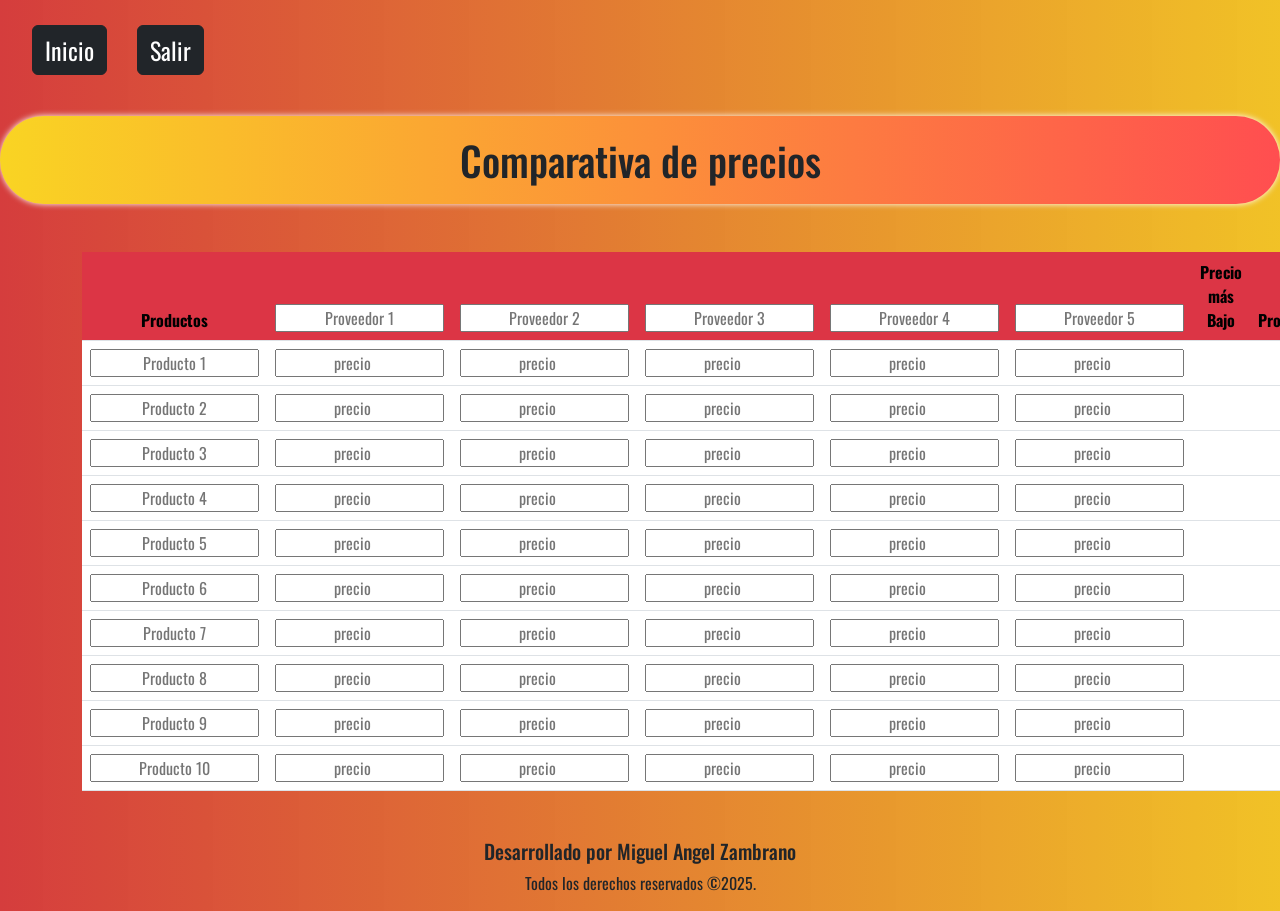
==== pages/comparativaPrecios.html @ 1a3430bd "Merge pull request #5 from mizambran/feature/comparativa creo una tabla para page comparativa de pre" ====
<!DOCTYPE html>
<html lang="es">
  <head>
    <meta charset="UTF-8" />
    <meta name="viewport" content="width=device-width, initial-scale=1.0" />
    <link
      href="https://cdn.jsdelivr.net/npm/bootstrap@5.3.7/dist/css/bootstrap.min.css"
      rel="stylesheet"
      integrity="sha384-LN+7fdVzj6u52u30Kp6M/trliBMCMKTyK833zpbD+pXdCLuTusPj697FH4R/5mcr"
      crossorigin="anonymous"
    />
    <link rel="stylesheet" href="../index.css" />
    <link rel="shortcut icon" href="../assets/icon/shopping-cart_3394009.png" type="image/x-icon">
    <title>Comparativa de Precios</title>
  </head>
  <body>
    <header>
      <nav>
        <ul class="container-nav">
          <li><a href="../index.html" class="btn btn-dark">Inicio</a></li>
          <li><a href="../index.html" class="btn btn-dark">Salir</a></li>
        </ul>
      </nav>
      <h1 class="text-center">Comparativa de precios</h1>
    </header>
    <main class="container mt-5">
        <table class="table">
            <thead class="text-center">
                <tr>
                    <th  class="bg-danger">Productos</th>
                    <th class="scope bg-danger"><input type="text" placeholder="Proveedor 1"></th>
                    <th class="scope bg-danger"><input type="text" placeholder="Proveedor 2"></th>
                    <th class="scope bg-danger"><input type="text" placeholder="Proveedor 3"></th>
                    <th class="scope bg-danger"><input type="text" placeholder="Proveedor 4"></th>
                    <th class="scope bg-danger"><input type="text" placeholder="Proveedor 5"></th>
                    <th class="scope bg-danger">Precio más Bajo</th>
                    <th class="scope bg-danger">Proveedor</th>
                </tr>
            </thead>
            <tbody class="text-center">
                <tr>
                    <th><input type="text" placeholder="Producto 1"></th>
                    <td><input type="number" placeholder="precio"></td>
                    <td><input type="number" placeholder="precio"></td>
                    <td><input type="number" placeholder="precio"></td>
                    <td><input type="number" placeholder="precio"></td>
                    <td><input type="number" placeholder="precio"></td>
                    <td></td>
                    <td></td>
                </tr>
                <tr>
                    <th><input type="text" placeholder="Producto 2"></th>
                    <td><input type="number" placeholder="precio"></td>
                    <td><input type="number" placeholder="precio"></td>
                    <td><input type="number" placeholder="precio"></td>
                    <td><input type="number" placeholder="precio"></td>
                    <td><input type="number" placeholder="precio"></td>
                    <td></td>
                    <td></td>
                </tr>
                <tr>
                    <th><input type="text" placeholder="Producto 3"></th>
                    <td><input type="number" placeholder="precio"></td>
                    <td><input type="number" placeholder="precio"></td>
                    <td><input type="number" placeholder="precio"></td>
                    <td><input type="number" placeholder="precio"></td>
                    <td><input type="number" placeholder="precio"></td>
                    <td></td>
                    <td></td>
                </tr>
                <tr>
                    <th><input type="text" placeholder="Producto 4"></th>
                    <td><input type="number" placeholder="precio"></td>
                    <td><input type="number" placeholder="precio"></td>
                    <td><input type="number" placeholder="precio"></td>
                    <td><input type="number" placeholder="precio"></td>
                    <td><input type="number" placeholder="precio"></td>
                    <td></td>
                    <td></td>
                </tr>
                <tr>
                    <th><input type="text" placeholder="Producto 5"></th>
                    <td><input type="number" placeholder="precio"></td>
                    <td><input type="number" placeholder="precio"></td>
                    <td><input type="number" placeholder="precio"></td>
                    <td><input type="number" placeholder="precio"></td>
                    <td><input type="number" placeholder="precio"></td>
                    <td></td>
                    <td></td>
                </tr>
                <tr>
                    <th><input type="text" placeholder="Producto 6"></th>
                    <td><input type="number" placeholder="precio"></td>
                    <td><input type="number" placeholder="precio"></td>
                    <td><input type="number" placeholder="precio"></td>
                    <td><input type="number" placeholder="precio"></td>
                    <td><input type="number" placeholder="precio"></td>
                    <td></td>
                    <td></td>
                </tr>
                <tr>
                    <th><input type="text" placeholder="Producto 7"></th>
                    <td><input type="number" placeholder="precio"></td>
                    <td><input type="number" placeholder="precio"></td>
                    <td><input type="number" placeholder="precio"></td>
                    <td><input type="number" placeholder="precio"></td>
                    <td><input type="number" placeholder="precio"></td>
                    <td></td>
                    <td></td>
                </tr>
                <tr>
                    <th><input type="text" placeholder="Producto 8"></th>
                    <td><input type="number" placeholder="precio"></td>
                    <td><input type="number" placeholder="precio"></td>
                    <td><input type="number" placeholder="precio"></td>
                    <td><input type="number" placeholder="precio"></td>
                    <td><input type="number" placeholder="precio"></td>
                    <td></td>
                    <td></td>
                </tr>
                <tr>
                    <th><input type="text" placeholder="Producto 9"></th>
                    <td><input type="number" placeholder="precio"></td>
                    <td><input type="number" placeholder="precio"></td>
                    <td><input type="number" placeholder="precio"></td>
                    <td><input type="number" placeholder="precio"></td>
                    <td><input type="number" placeholder="precio"></td>
                    <td></td>
                    <td></td>
                </tr>
                <tr>
                    <th><input type="text" placeholder="Producto 10"></th>
                    <td><input type="number" placeholder="precio"></td>
                    <td><input type="number" placeholder="precio"></td>
                    <td><input type="number" placeholder="precio"></td>
                    <td><input type="number" placeholder="precio"></td>
                    <td><input type="number" placeholder="precio"></td>
                    <td></td>
                    <td></td>
                </tr>
            </tbody>
        </table>
    </main>
    <footer>
      <div class="msj text-center mt-5">
        <h5>Desarrollado por Miguel Angel Zambrano</h5>
        <p>Todos los derechos reservados &copy;2025.</p>
      </div>
    </footer>
    <script src="../java.js"></script>
    <script
      src="https://cdn.jsdelivr.net/npm/bootstrap@5.3.7/dist/js/bootstrap.bundle.min.js"
      integrity="sha384-ndDqU0Gzau9qJ1lfW4pNLlhNTkCfHzAVBReH9diLvGRem5+R9g2FzA8ZGN954O5Q"
      crossorigin="anonymous"
    ></script>
  </body>
</html>
---- index.css ----
@import url('https://fonts.googleapis.com/css2?family=Josefin+Sans:ital,wght@0,100..700;1,100..700&family=Oswald:wght@200..700&family=Winky+Rough:ital,wght@0,300..900;1,300..900&display=swap');

* {
    margin: 0;
    padding: 0;
    box-sizing: border-box;
}
body {
    background-image: linear-gradient(to right, #d53d3d 0%, #f0be19f0 100%);
    font-family: "Oswald", sans-serif;
}
.container-main {
    display: flex;
    flex-direction: column;
    justify-content: center;
    align-items: center;
    width: 100vw;
    height: 70vh;
    padding: 50px;
    gap: 30px;
}
h1 {
    padding: 20px;
    background-image: linear-gradient(to right, #f9d423 0%, #ff4e50 100%);
    border-radius: 2.8rem;
    filter: drop-shadow(0px 0px 3px #fff);
}

.containerSecciones a {
    border: 1px solid black;
}

.container-nav {
    display: flex;
    justify-content: start;
    align-items: center;
    width: 90%;
    height: 100px;
    gap: 30px;
    
}
.container-nav li {
    list-style: none;
}
.container-nav a{
    text-decoration: none;
    font-size: 1.5rem;
    
}

/* comparativaPrecio */
input {
    text-align: center;
}
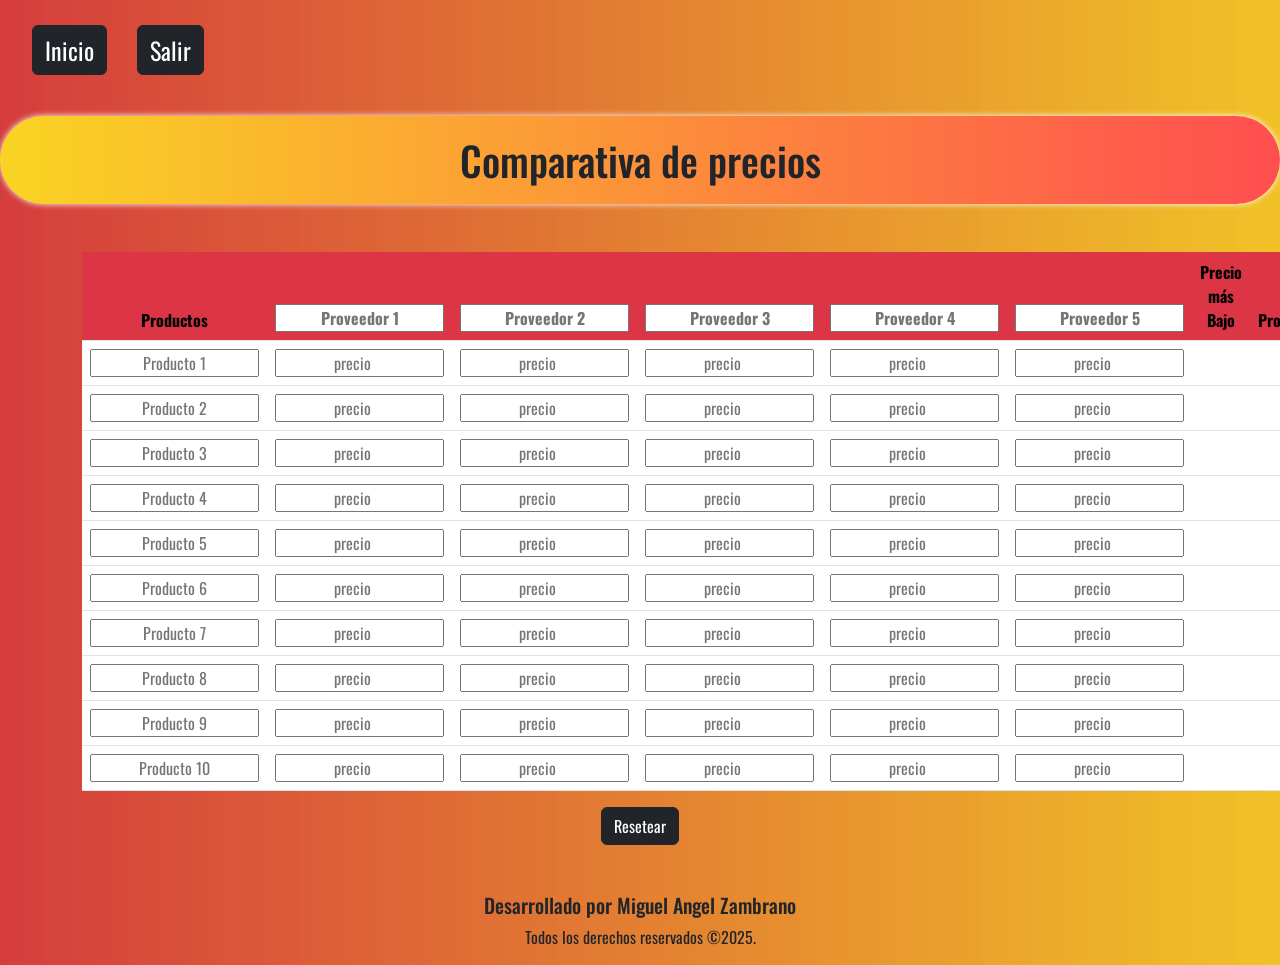
==== commit 6926351f: "creo funcionalidad a la table comparativa de precios" ====
--- a/pages/comparativaPrecios.html
+++ b/pages/comparativaPrecios.html
@@ -24,15 +24,15 @@
       <h1 class="text-center">Comparativa de precios</h1>
     </header>
     <main class="container mt-5">
-        <table class="table">
+        <table class="table" id="comparativaPrecios">
             <thead class="text-center">
                 <tr>
                     <th  class="bg-danger">Productos</th>
-                    <th class="scope bg-danger"><input type="text" placeholder="Proveedor 1"></th>
-                    <th class="scope bg-danger"><input type="text" placeholder="Proveedor 2"></th>
-                    <th class="scope bg-danger"><input type="text" placeholder="Proveedor 3"></th>
-                    <th class="scope bg-danger"><input type="text" placeholder="Proveedor 4"></th>
-                    <th class="scope bg-danger"><input type="text" placeholder="Proveedor 5"></th>
+                    <th class="scope bg-danger"><input type="text" placeholder="Proveedor 1" class="fw-bold"></th>
+                    <th class="scope bg-danger"><input type="text" placeholder="Proveedor 2" class="fw-bold"></th>
+                    <th class="scope bg-danger"><input type="text" placeholder="Proveedor 3" class="fw-bold"></th>
+                    <th class="scope bg-danger"><input type="text" placeholder="Proveedor 4" class="fw-bold"></th>
+                    <th class="scope bg-danger"><input type="text" placeholder="Proveedor 5" class="fw-bold"></th>
                     <th class="scope bg-danger">Precio más Bajo</th>
                     <th class="scope bg-danger">Proveedor</th>
                 </tr>
@@ -141,12 +141,16 @@
             </tbody>
         </table>
     </main>
+    <div class="recargar d-flex justify-content-center">
+        <a href="comparativaPrecios.html" class="btn btn-dark">Resetear</a>
+    </div>
     <footer>
       <div class="msj text-center mt-5">
         <h5>Desarrollado por Miguel Angel Zambrano</h5>
         <p>Todos los derechos reservados &copy;2025.</p>
       </div>
     </footer>
+    <script src="../gemini.js"></script>
     <script src="../java.js"></script>
     <script
       src="https://cdn.jsdelivr.net/npm/bootstrap@5.3.7/dist/js/bootstrap.bundle.min.js"
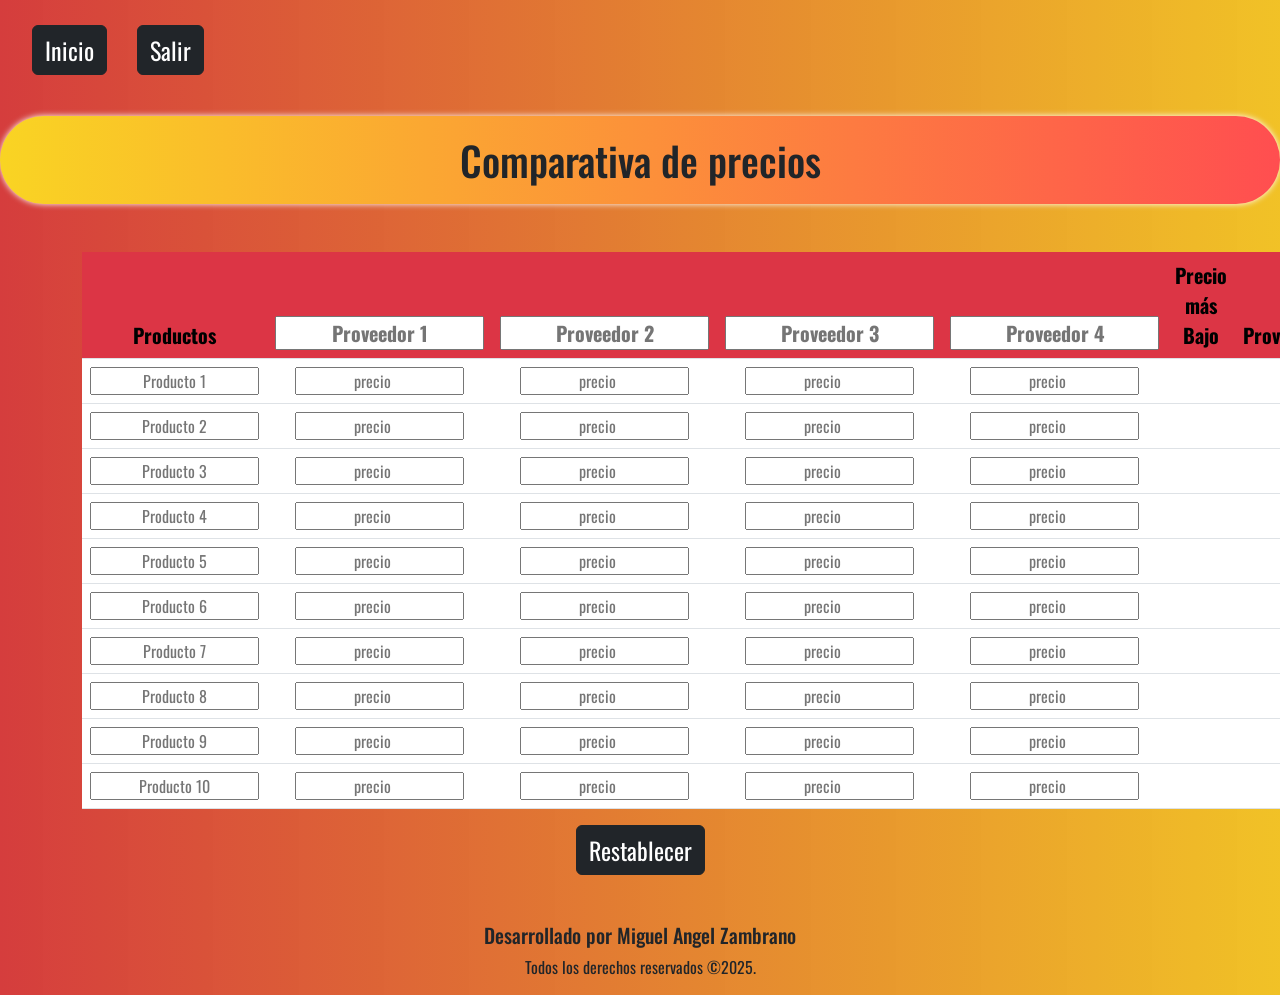
==== commit d8432d7a: "Merge pull request #6 from mizambran/feature/comparativa Feature/comparativa" ====
--- a/pages/comparativaPrecios.html
+++ b/pages/comparativaPrecios.html
@@ -27,20 +27,18 @@
         <table class="table" id="comparativaPrecios">
             <thead class="text-center">
                 <tr>
-                    <th  class="bg-danger">Productos</th>
-                    <th class="scope bg-danger"><input type="text" placeholder="Proveedor 1" class="fw-bold"></th>
-                    <th class="scope bg-danger"><input type="text" placeholder="Proveedor 2" class="fw-bold"></th>
-                    <th class="scope bg-danger"><input type="text" placeholder="Proveedor 3" class="fw-bold"></th>
-                    <th class="scope bg-danger"><input type="text" placeholder="Proveedor 4" class="fw-bold"></th>
-                    <th class="scope bg-danger"><input type="text" placeholder="Proveedor 5" class="fw-bold"></th>
-                    <th class="scope bg-danger">Precio más Bajo</th>
-                    <th class="scope bg-danger">Proveedor</th>
+                    <th  class="bg-danger fs-5">Productos</th>
+                    <th class="scope bg-danger fs-5"><input type="text" placeholder="Proveedor 1" class="fw-bold"></th>
+                    <th class="scope bg-danger fs-5"><input type="text" placeholder="Proveedor 2" class="fw-bold"></th>
+                    <th class="scope bg-danger fs-5"><input type="text" placeholder="Proveedor 3" class="fw-bold"></th>
+                    <th class="scope bg-danger fs-5"><input type="text" placeholder="Proveedor 4" class="fw-bold"></th>
+                    <th class="scope bg-danger fs-5">Precio más Bajo</th>
+                    <th class="scope bg-danger fs-5">Proveedor</th>
                 </tr>
             </thead>
             <tbody class="text-center">
                 <tr>
                     <th><input type="text" placeholder="Producto 1"></th>
-                    <td><input type="number" placeholder="precio"></td>
                     <td><input type="number" placeholder="precio"></td>
                     <td><input type="number" placeholder="precio"></td>
                     <td><input type="number" placeholder="precio"></td>
@@ -54,13 +52,11 @@
                     <td><input type="number" placeholder="precio"></td>
                     <td><input type="number" placeholder="precio"></td>
                     <td><input type="number" placeholder="precio"></td>
-                    <td><input type="number" placeholder="precio"></td>
                     <td></td>
                     <td></td>
                 </tr>
                 <tr>
                     <th><input type="text" placeholder="Producto 3"></th>
-                    <td><input type="number" placeholder="precio"></td>
                     <td><input type="number" placeholder="precio"></td>
                     <td><input type="number" placeholder="precio"></td>
                     <td><input type="number" placeholder="precio"></td>
@@ -74,13 +70,11 @@
                     <td><input type="number" placeholder="precio"></td>
                     <td><input type="number" placeholder="precio"></td>
                     <td><input type="number" placeholder="precio"></td>
-                    <td><input type="number" placeholder="precio"></td>
                     <td></td>
                     <td></td>
                 </tr>
                 <tr>
                     <th><input type="text" placeholder="Producto 5"></th>
-                    <td><input type="number" placeholder="precio"></td>
                     <td><input type="number" placeholder="precio"></td>
                     <td><input type="number" placeholder="precio"></td>
                     <td><input type="number" placeholder="precio"></td>
@@ -94,13 +88,11 @@
                     <td><input type="number" placeholder="precio"></td>
                     <td><input type="number" placeholder="precio"></td>
                     <td><input type="number" placeholder="precio"></td>
-                    <td><input type="number" placeholder="precio"></td>
                     <td></td>
                     <td></td>
                 </tr>
                 <tr>
                     <th><input type="text" placeholder="Producto 7"></th>
-                    <td><input type="number" placeholder="precio"></td>
                     <td><input type="number" placeholder="precio"></td>
                     <td><input type="number" placeholder="precio"></td>
                     <td><input type="number" placeholder="precio"></td>
@@ -114,13 +106,11 @@
                     <td><input type="number" placeholder="precio"></td>
                     <td><input type="number" placeholder="precio"></td>
                     <td><input type="number" placeholder="precio"></td>
-                    <td><input type="number" placeholder="precio"></td>
                     <td></td>
                     <td></td>
                 </tr>
                 <tr>
                     <th><input type="text" placeholder="Producto 9"></th>
-                    <td><input type="number" placeholder="precio"></td>
                     <td><input type="number" placeholder="precio"></td>
                     <td><input type="number" placeholder="precio"></td>
                     <td><input type="number" placeholder="precio"></td>
@@ -134,7 +124,6 @@
                     <td><input type="number" placeholder="precio"></td>
                     <td><input type="number" placeholder="precio"></td>
                     <td><input type="number" placeholder="precio"></td>
-                    <td><input type="number" placeholder="precio"></td>
                     <td></td>
                     <td></td>
                 </tr>
@@ -142,7 +131,7 @@
         </table>
     </main>
     <div class="recargar d-flex justify-content-center">
-        <a href="comparativaPrecios.html" class="btn btn-dark">Resetear</a>
+        <a href="comparativaPrecios.html" class="btn btn-dark fs-4">Restablecer</a>
     </div>
     <footer>
       <div class="msj text-center mt-5">
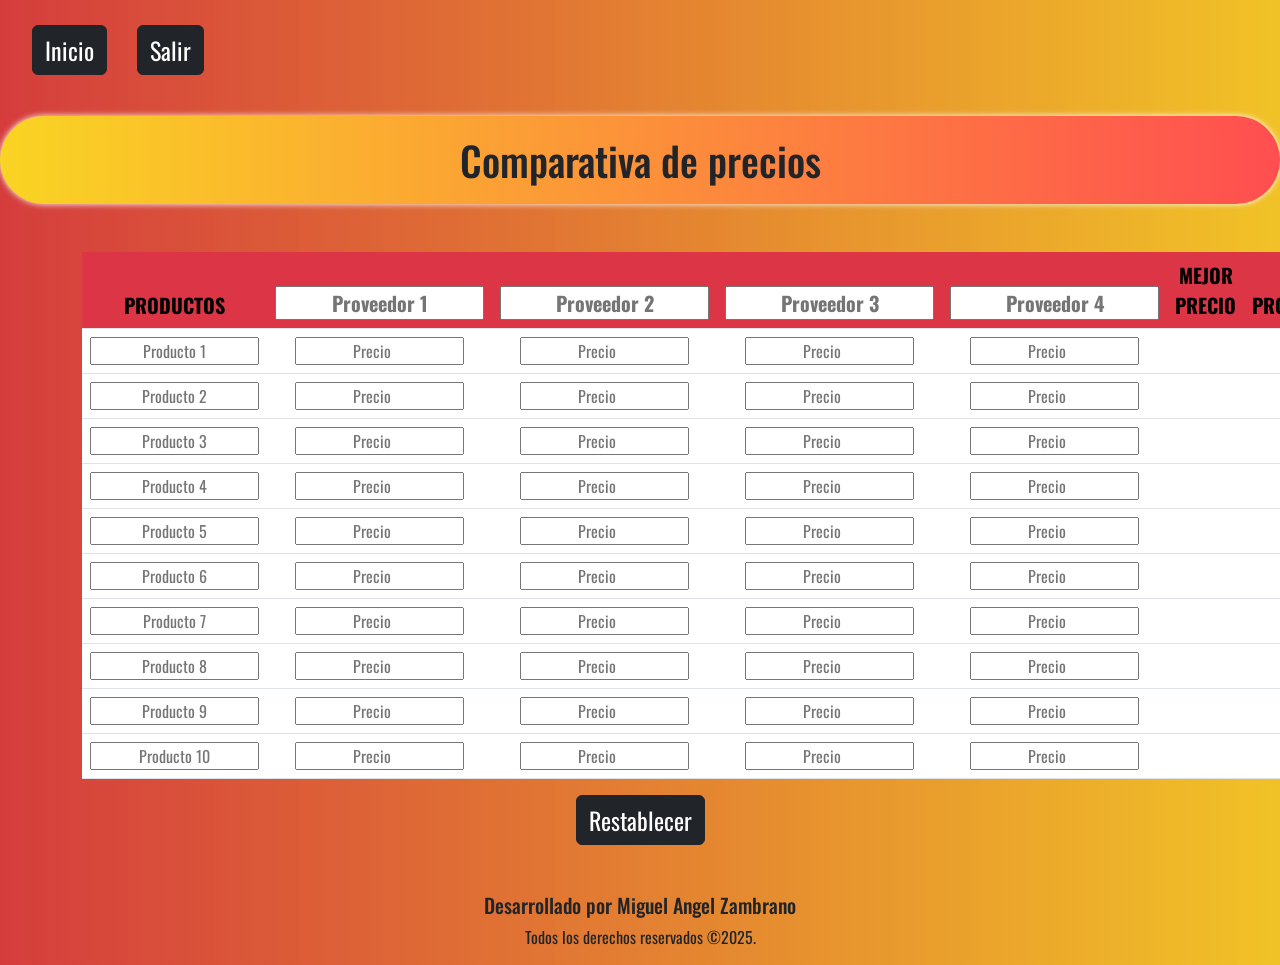
==== commit e8b703d0: "Merge pull request #7 from mizambran/feature/comparativa cambio los titulos en mayuscula de comparat" ====
--- a/pages/comparativaPrecios.html
+++ b/pages/comparativaPrecios.html
@@ -27,103 +27,103 @@
         <table class="table" id="comparativaPrecios">
             <thead class="text-center">
                 <tr>
-                    <th  class="bg-danger fs-5">Productos</th>
+                    <th  class="bg-danger fs-5">PRODUCTOS</th>
                     <th class="scope bg-danger fs-5"><input type="text" placeholder="Proveedor 1" class="fw-bold"></th>
                     <th class="scope bg-danger fs-5"><input type="text" placeholder="Proveedor 2" class="fw-bold"></th>
                     <th class="scope bg-danger fs-5"><input type="text" placeholder="Proveedor 3" class="fw-bold"></th>
                     <th class="scope bg-danger fs-5"><input type="text" placeholder="Proveedor 4" class="fw-bold"></th>
-                    <th class="scope bg-danger fs-5">Precio más Bajo</th>
-                    <th class="scope bg-danger fs-5">Proveedor</th>
+                    <th class="scope bg-danger fs-5">MEJOR PRECIO</th>
+                    <th class="scope bg-danger fs-5">PROVEEDOR</th>
                 </tr>
             </thead>
             <tbody class="text-center">
                 <tr>
                     <th><input type="text" placeholder="Producto 1"></th>
-                    <td><input type="number" placeholder="precio"></td>
-                    <td><input type="number" placeholder="precio"></td>
-                    <td><input type="number" placeholder="precio"></td>
-                    <td><input type="number" placeholder="precio"></td>
+                    <td><input type="number" placeholder="Precio"></td>
+                    <td><input type="number" placeholder="Precio"></td>
+                    <td><input type="number" placeholder="Precio"></td>
+                    <td><input type="number" placeholder="Precio"></td>
                     <td></td>
                     <td></td>
                 </tr>
                 <tr>
                     <th><input type="text" placeholder="Producto 2"></th>
-                    <td><input type="number" placeholder="precio"></td>
-                    <td><input type="number" placeholder="precio"></td>
-                    <td><input type="number" placeholder="precio"></td>
-                    <td><input type="number" placeholder="precio"></td>
+                    <td><input type="number" placeholder="Precio"></td>
+                    <td><input type="number" placeholder="Precio"></td>
+                    <td><input type="number" placeholder="Precio"></td>
+                    <td><input type="number" placeholder="Precio"></td>
                     <td></td>
                     <td></td>
                 </tr>
                 <tr>
                     <th><input type="text" placeholder="Producto 3"></th>
-                    <td><input type="number" placeholder="precio"></td>
-                    <td><input type="number" placeholder="precio"></td>
-                    <td><input type="number" placeholder="precio"></td>
-                    <td><input type="number" placeholder="precio"></td>
+                    <td><input type="number" placeholder="Precio"></td>
+                    <td><input type="number" placeholder="Precio"></td>
+                    <td><input type="number" placeholder="Precio"></td>
+                    <td><input type="number" placeholder="Precio"></td>
                     <td></td>
                     <td></td>
                 </tr>
                 <tr>
                     <th><input type="text" placeholder="Producto 4"></th>
-                    <td><input type="number" placeholder="precio"></td>
-                    <td><input type="number" placeholder="precio"></td>
-                    <td><input type="number" placeholder="precio"></td>
-                    <td><input type="number" placeholder="precio"></td>
+                    <td><input type="number" placeholder="Precio"></td>
+                    <td><input type="number" placeholder="Precio"></td>
+                    <td><input type="number" placeholder="Precio"></td>
+                    <td><input type="number" placeholder="Precio"></td>
                     <td></td>
                     <td></td>
                 </tr>
                 <tr>
                     <th><input type="text" placeholder="Producto 5"></th>
-                    <td><input type="number" placeholder="precio"></td>
-                    <td><input type="number" placeholder="precio"></td>
-                    <td><input type="number" placeholder="precio"></td>
-                    <td><input type="number" placeholder="precio"></td>
+                    <td><input type="number" placeholder="Precio"></td>
+                    <td><input type="number" placeholder="Precio"></td>
+                    <td><input type="number" placeholder="Precio"></td>
+                    <td><input type="number" placeholder="Precio"></td>
                     <td></td>
                     <td></td>
                 </tr>
                 <tr>
                     <th><input type="text" placeholder="Producto 6"></th>
-                    <td><input type="number" placeholder="precio"></td>
-                    <td><input type="number" placeholder="precio"></td>
-                    <td><input type="number" placeholder="precio"></td>
-                    <td><input type="number" placeholder="precio"></td>
+                    <td><input type="number" placeholder="Precio"></td>
+                    <td><input type="number" placeholder="Precio"></td>
+                    <td><input type="number" placeholder="Precio"></td>
+                    <td><input type="number" placeholder="Precio"></td>
                     <td></td>
                     <td></td>
                 </tr>
                 <tr>
                     <th><input type="text" placeholder="Producto 7"></th>
-                    <td><input type="number" placeholder="precio"></td>
-                    <td><input type="number" placeholder="precio"></td>
-                    <td><input type="number" placeholder="precio"></td>
-                    <td><input type="number" placeholder="precio"></td>
+                    <td><input type="number" placeholder="Precio"></td>
+                    <td><input type="number" placeholder="Precio"></td>
+                    <td><input type="number" placeholder="Precio"></td>
+                    <td><input type="number" placeholder="Precio"></td>
                     <td></td>
                     <td></td>
                 </tr>
                 <tr>
                     <th><input type="text" placeholder="Producto 8"></th>
-                    <td><input type="number" placeholder="precio"></td>
-                    <td><input type="number" placeholder="precio"></td>
-                    <td><input type="number" placeholder="precio"></td>
-                    <td><input type="number" placeholder="precio"></td>
+                    <td><input type="number" placeholder="Precio"></td>
+                    <td><input type="number" placeholder="Precio"></td>
+                    <td><input type="number" placeholder="Precio"></td>
+                    <td><input type="number" placeholder="Precio"></td>
                     <td></td>
                     <td></td>
                 </tr>
                 <tr>
                     <th><input type="text" placeholder="Producto 9"></th>
-                    <td><input type="number" placeholder="precio"></td>
-                    <td><input type="number" placeholder="precio"></td>
-                    <td><input type="number" placeholder="precio"></td>
-                    <td><input type="number" placeholder="precio"></td>
+                    <td><input type="number" placeholder="Precio"></td>
+                    <td><input type="number" placeholder="Precio"></td>
+                    <td><input type="number" placeholder="Precio"></td>
+                    <td><input type="number" placeholder="Precio"></td>
                     <td></td>
                     <td></td>
                 </tr>
                 <tr>
                     <th><input type="text" placeholder="Producto 10"></th>
-                    <td><input type="number" placeholder="precio"></td>
-                    <td><input type="number" placeholder="precio"></td>
-                    <td><input type="number" placeholder="precio"></td>
-                    <td><input type="number" placeholder="precio"></td>
+                    <td><input type="number" placeholder="Precio"></td>
+                    <td><input type="number" placeholder="Precio"></td>
+                    <td><input type="number" placeholder="Precio"></td>
+                    <td><input type="number" placeholder="Precio"></td>
                     <td></td>
                     <td></td>
                 </tr>
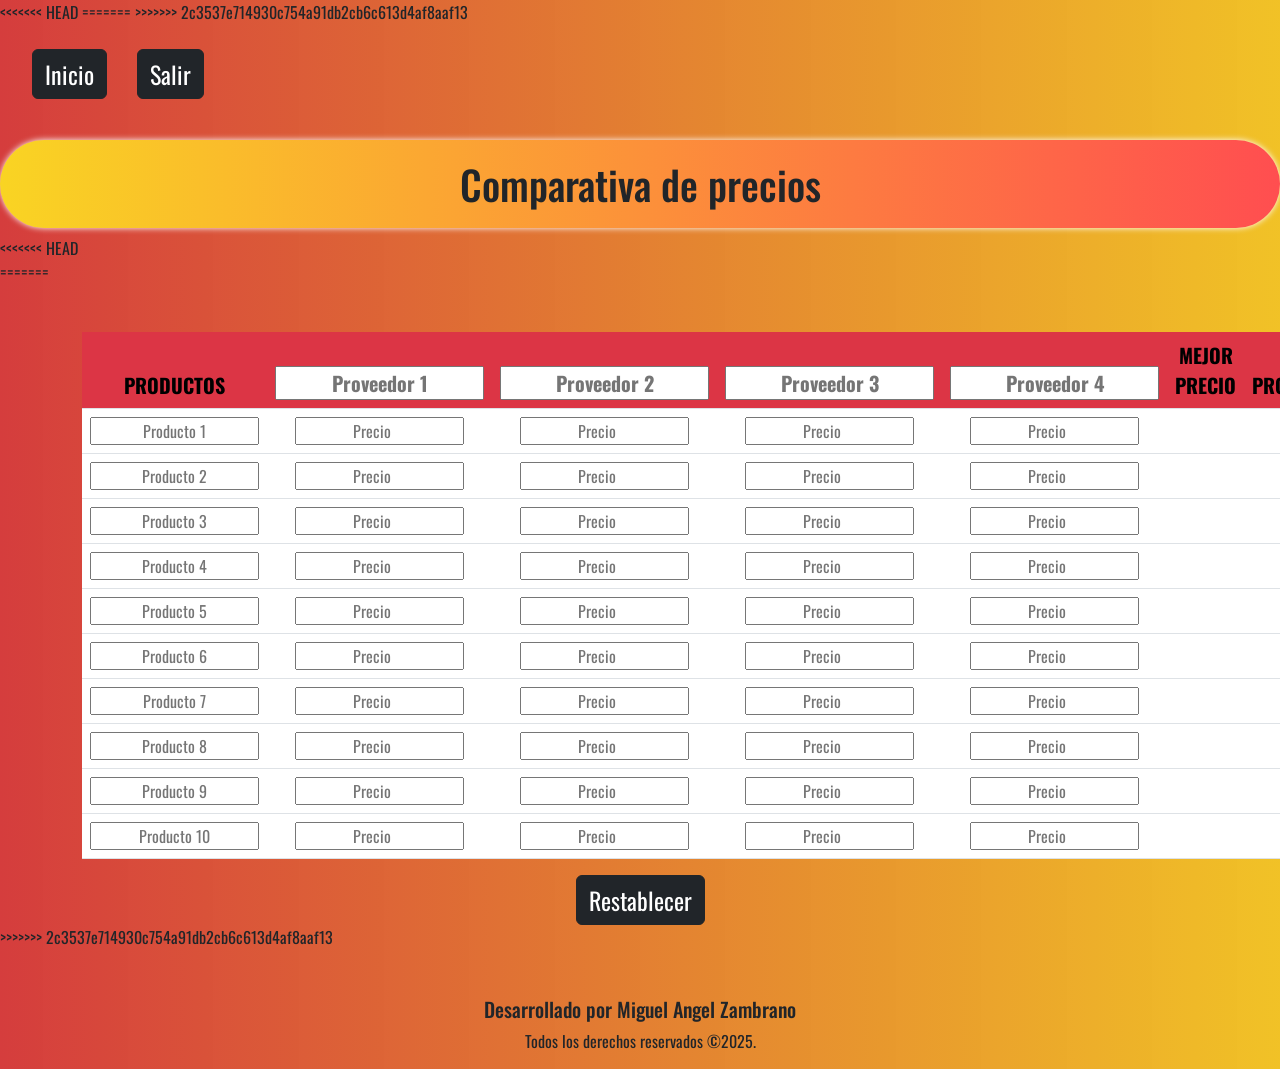
==== commit 4c019a2b: "Merge pull request #9 from mizambran/feature/footer inserto google analit" ====
--- a/pages/comparativaPrecios.html
+++ b/pages/comparativaPrecios.html
@@ -1,6 +1,20 @@
 <!DOCTYPE html>
 <html lang="es">
   <head>
+    <!-- Google tag (gtag.js) -->
+    <script
+      async
+      src="https://www.googletagmanager.com/gtag/js?id=G-KEMWL52W2Y"
+    ></script>
+    <script>
+      window.dataLayer = window.dataLayer || [];
+      function gtag() {
+        dataLayer.push(arguments);
+      }
+      gtag("js", new Date());
+
+      gtag("config", "G-KEMWL52W2Y");
+    </script>
     <meta charset="UTF-8" />
     <meta name="viewport" content="width=device-width, initial-scale=1.0" />
     <link
@@ -9,9 +23,19 @@
       integrity="sha384-LN+7fdVzj6u52u30Kp6M/trliBMCMKTyK833zpbD+pXdCLuTusPj697FH4R/5mcr"
       crossorigin="anonymous"
     />
+<<<<<<< HEAD
     <link rel="stylesheet" href="../index.css" />
+    <link
+      rel="shortcut icon"
+      href="../assets/icon/shopping-cart_3394009.png"
+      type="image/x-icon"
+    />
+    <title>Variación Porcentual</title>
+=======
+    <link rel="stylesheet" href="../css/index.css" />
     <link rel="shortcut icon" href="../assets/icon/shopping-cart_3394009.png" type="image/x-icon">
     <title>Comparativa de Precios</title>
+>>>>>>> 2c3537e714930c754a91db2cb6c613d4af8aaf13
   </head>
   <body>
     <header>
@@ -23,6 +47,9 @@
       </nav>
       <h1 class="text-center">Comparativa de precios</h1>
     </header>
+<<<<<<< HEAD
+    <main></main>
+=======
     <main class="container mt-5">
         <table class="table" id="comparativaPrecios">
             <thead class="text-center">
@@ -133,18 +160,18 @@
     <div class="recargar d-flex justify-content-center">
         <a href="comparativaPrecios.html" class="btn btn-dark fs-4">Restablecer</a>
     </div>
+>>>>>>> 2c3537e714930c754a91db2cb6c613d4af8aaf13
     <footer>
       <div class="msj text-center mt-5">
         <h5>Desarrollado por Miguel Angel Zambrano</h5>
         <p>Todos los derechos reservados &copy;2025.</p>
       </div>
     </footer>
-    <script src="../gemini.js"></script>
-    <script src="../java.js"></script>
+    <script src="../js/comparativaPrecios.js"></script>
     <script
       src="https://cdn.jsdelivr.net/npm/bootstrap@5.3.7/dist/js/bootstrap.bundle.min.js"
       integrity="sha384-ndDqU0Gzau9qJ1lfW4pNLlhNTkCfHzAVBReH9diLvGRem5+R9g2FzA8ZGN954O5Q"
       crossorigin="anonymous"
     ></script>
   </body>
-</html>+</html>
--- a/css/index.css
+++ b/css/index.css
@@ -0,0 +1,54 @@
+@import url('https://fonts.googleapis.com/css2?family=Josefin+Sans:ital,wght@0,100..700;1,100..700&family=Oswald:wght@200..700&family=Winky+Rough:ital,wght@0,300..900;1,300..900&display=swap');
+
+* {
+    margin: 0;
+    padding: 0;
+    box-sizing: border-box;
+}
+body {
+    background-image: linear-gradient(to right, #d53d3d 0%, #f0be19f0 100%);
+    font-family: "Oswald", sans-serif;
+}
+.container-main {
+    display: flex;
+    flex-direction: column;
+    justify-content: center;
+    align-items: center;
+    width: 100vw;
+    height: 70vh;
+    padding: 50px;
+    gap: 30px;
+}
+h1 {
+    padding: 20px;
+    background-image: linear-gradient(to right, #f9d423 0%, #ff4e50 100%);
+    border-radius: 2.8rem;
+    filter: drop-shadow(0px 0px 3px #fff);
+}
+
+.containerSecciones a {
+    border: 1px solid black;
+}
+
+.container-nav {
+    display: flex;
+    justify-content: start;
+    align-items: center;
+    width: 90%;
+    height: 100px;
+    gap: 30px;
+    
+}
+.container-nav li {
+    list-style: none;
+}
+.container-nav a{
+    text-decoration: none;
+    font-size: 1.5rem;
+    
+}
+
+/* comparativaPrecio */
+input {
+    text-align: center;
+}
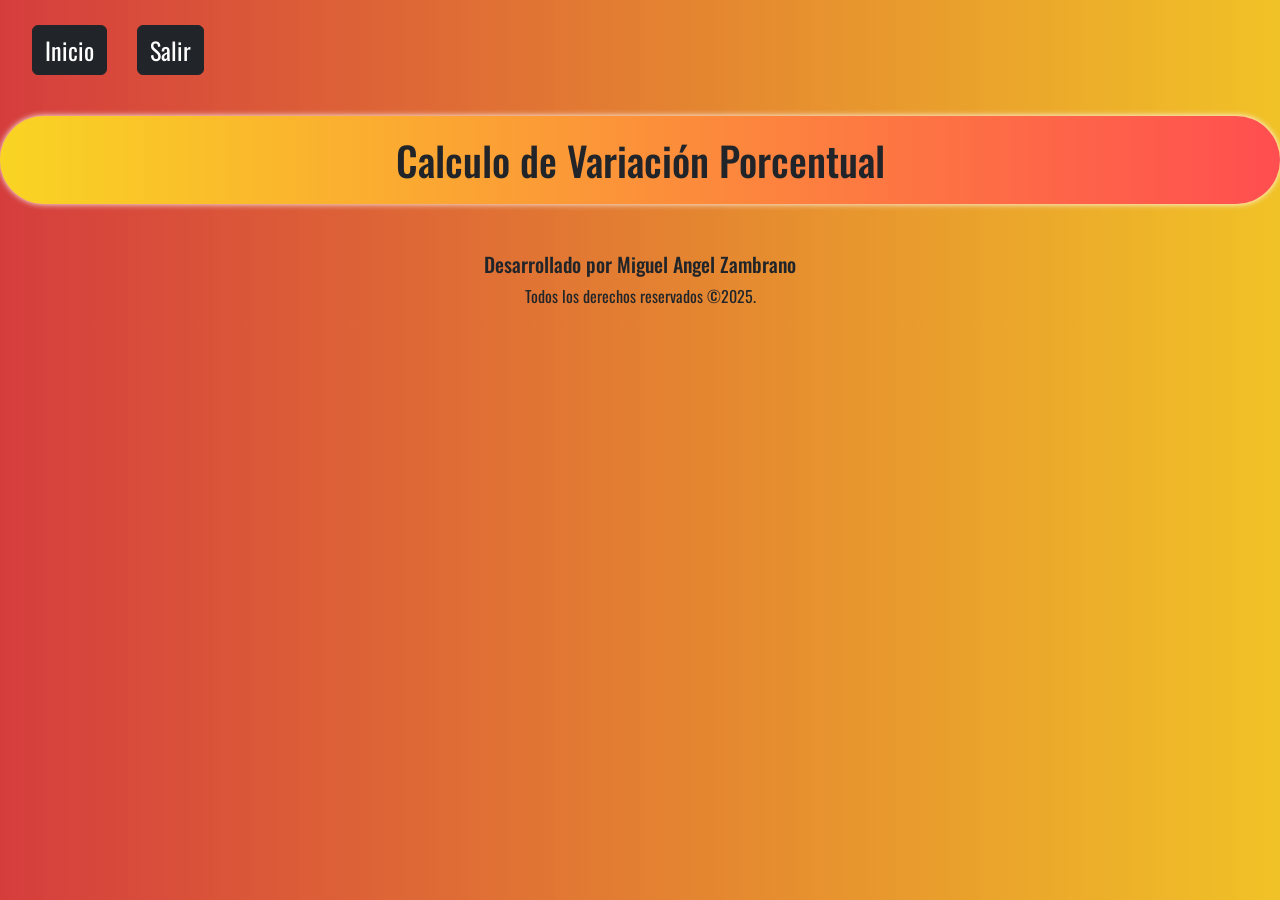
==== commit 72cd0ed4: "inserto google analit" ====
--- a/pages/comparativaPrecios.html
+++ b/pages/comparativaPrecios.html
@@ -23,7 +23,6 @@
       integrity="sha384-LN+7fdVzj6u52u30Kp6M/trliBMCMKTyK833zpbD+pXdCLuTusPj697FH4R/5mcr"
       crossorigin="anonymous"
     />
-<<<<<<< HEAD
     <link rel="stylesheet" href="../index.css" />
     <link
       rel="shortcut icon"
@@ -31,11 +30,6 @@
       type="image/x-icon"
     />
     <title>Variación Porcentual</title>
-=======
-    <link rel="stylesheet" href="../css/index.css" />
-    <link rel="shortcut icon" href="../assets/icon/shopping-cart_3394009.png" type="image/x-icon">
-    <title>Comparativa de Precios</title>
->>>>>>> 2c3537e714930c754a91db2cb6c613d4af8aaf13
   </head>
   <body>
     <header>
@@ -45,129 +39,16 @@
           <li><a href="../index.html" class="btn btn-dark">Salir</a></li>
         </ul>
       </nav>
-      <h1 class="text-center">Comparativa de precios</h1>
+      <h1 class="text-center">Calculo de Variación Porcentual</h1>
     </header>
-<<<<<<< HEAD
     <main></main>
-=======
-    <main class="container mt-5">
-        <table class="table" id="comparativaPrecios">
-            <thead class="text-center">
-                <tr>
-                    <th  class="bg-danger fs-5">PRODUCTOS</th>
-                    <th class="scope bg-danger fs-5"><input type="text" placeholder="Proveedor 1" class="fw-bold"></th>
-                    <th class="scope bg-danger fs-5"><input type="text" placeholder="Proveedor 2" class="fw-bold"></th>
-                    <th class="scope bg-danger fs-5"><input type="text" placeholder="Proveedor 3" class="fw-bold"></th>
-                    <th class="scope bg-danger fs-5"><input type="text" placeholder="Proveedor 4" class="fw-bold"></th>
-                    <th class="scope bg-danger fs-5">MEJOR PRECIO</th>
-                    <th class="scope bg-danger fs-5">PROVEEDOR</th>
-                </tr>
-            </thead>
-            <tbody class="text-center">
-                <tr>
-                    <th><input type="text" placeholder="Producto 1"></th>
-                    <td><input type="number" placeholder="Precio"></td>
-                    <td><input type="number" placeholder="Precio"></td>
-                    <td><input type="number" placeholder="Precio"></td>
-                    <td><input type="number" placeholder="Precio"></td>
-                    <td></td>
-                    <td></td>
-                </tr>
-                <tr>
-                    <th><input type="text" placeholder="Producto 2"></th>
-                    <td><input type="number" placeholder="Precio"></td>
-                    <td><input type="number" placeholder="Precio"></td>
-                    <td><input type="number" placeholder="Precio"></td>
-                    <td><input type="number" placeholder="Precio"></td>
-                    <td></td>
-                    <td></td>
-                </tr>
-                <tr>
-                    <th><input type="text" placeholder="Producto 3"></th>
-                    <td><input type="number" placeholder="Precio"></td>
-                    <td><input type="number" placeholder="Precio"></td>
-                    <td><input type="number" placeholder="Precio"></td>
-                    <td><input type="number" placeholder="Precio"></td>
-                    <td></td>
-                    <td></td>
-                </tr>
-                <tr>
-                    <th><input type="text" placeholder="Producto 4"></th>
-                    <td><input type="number" placeholder="Precio"></td>
-                    <td><input type="number" placeholder="Precio"></td>
-                    <td><input type="number" placeholder="Precio"></td>
-                    <td><input type="number" placeholder="Precio"></td>
-                    <td></td>
-                    <td></td>
-                </tr>
-                <tr>
-                    <th><input type="text" placeholder="Producto 5"></th>
-                    <td><input type="number" placeholder="Precio"></td>
-                    <td><input type="number" placeholder="Precio"></td>
-                    <td><input type="number" placeholder="Precio"></td>
-                    <td><input type="number" placeholder="Precio"></td>
-                    <td></td>
-                    <td></td>
-                </tr>
-                <tr>
-                    <th><input type="text" placeholder="Producto 6"></th>
-                    <td><input type="number" placeholder="Precio"></td>
-                    <td><input type="number" placeholder="Precio"></td>
-                    <td><input type="number" placeholder="Precio"></td>
-                    <td><input type="number" placeholder="Precio"></td>
-                    <td></td>
-                    <td></td>
-                </tr>
-                <tr>
-                    <th><input type="text" placeholder="Producto 7"></th>
-                    <td><input type="number" placeholder="Precio"></td>
-                    <td><input type="number" placeholder="Precio"></td>
-                    <td><input type="number" placeholder="Precio"></td>
-                    <td><input type="number" placeholder="Precio"></td>
-                    <td></td>
-                    <td></td>
-                </tr>
-                <tr>
-                    <th><input type="text" placeholder="Producto 8"></th>
-                    <td><input type="number" placeholder="Precio"></td>
-                    <td><input type="number" placeholder="Precio"></td>
-                    <td><input type="number" placeholder="Precio"></td>
-                    <td><input type="number" placeholder="Precio"></td>
-                    <td></td>
-                    <td></td>
-                </tr>
-                <tr>
-                    <th><input type="text" placeholder="Producto 9"></th>
-                    <td><input type="number" placeholder="Precio"></td>
-                    <td><input type="number" placeholder="Precio"></td>
-                    <td><input type="number" placeholder="Precio"></td>
-                    <td><input type="number" placeholder="Precio"></td>
-                    <td></td>
-                    <td></td>
-                </tr>
-                <tr>
-                    <th><input type="text" placeholder="Producto 10"></th>
-                    <td><input type="number" placeholder="Precio"></td>
-                    <td><input type="number" placeholder="Precio"></td>
-                    <td><input type="number" placeholder="Precio"></td>
-                    <td><input type="number" placeholder="Precio"></td>
-                    <td></td>
-                    <td></td>
-                </tr>
-            </tbody>
-        </table>
-    </main>
-    <div class="recargar d-flex justify-content-center">
-        <a href="comparativaPrecios.html" class="btn btn-dark fs-4">Restablecer</a>
-    </div>
->>>>>>> 2c3537e714930c754a91db2cb6c613d4af8aaf13
     <footer>
       <div class="msj text-center mt-5">
         <h5>Desarrollado por Miguel Angel Zambrano</h5>
         <p>Todos los derechos reservados &copy;2025.</p>
       </div>
     </footer>
-    <script src="../js/comparativaPrecios.js"></script>
+    <script src="../java.js"></script>
     <script
       src="https://cdn.jsdelivr.net/npm/bootstrap@5.3.7/dist/js/bootstrap.bundle.min.js"
       integrity="sha384-ndDqU0Gzau9qJ1lfW4pNLlhNTkCfHzAVBReH9diLvGRem5+R9g2FzA8ZGN954O5Q"
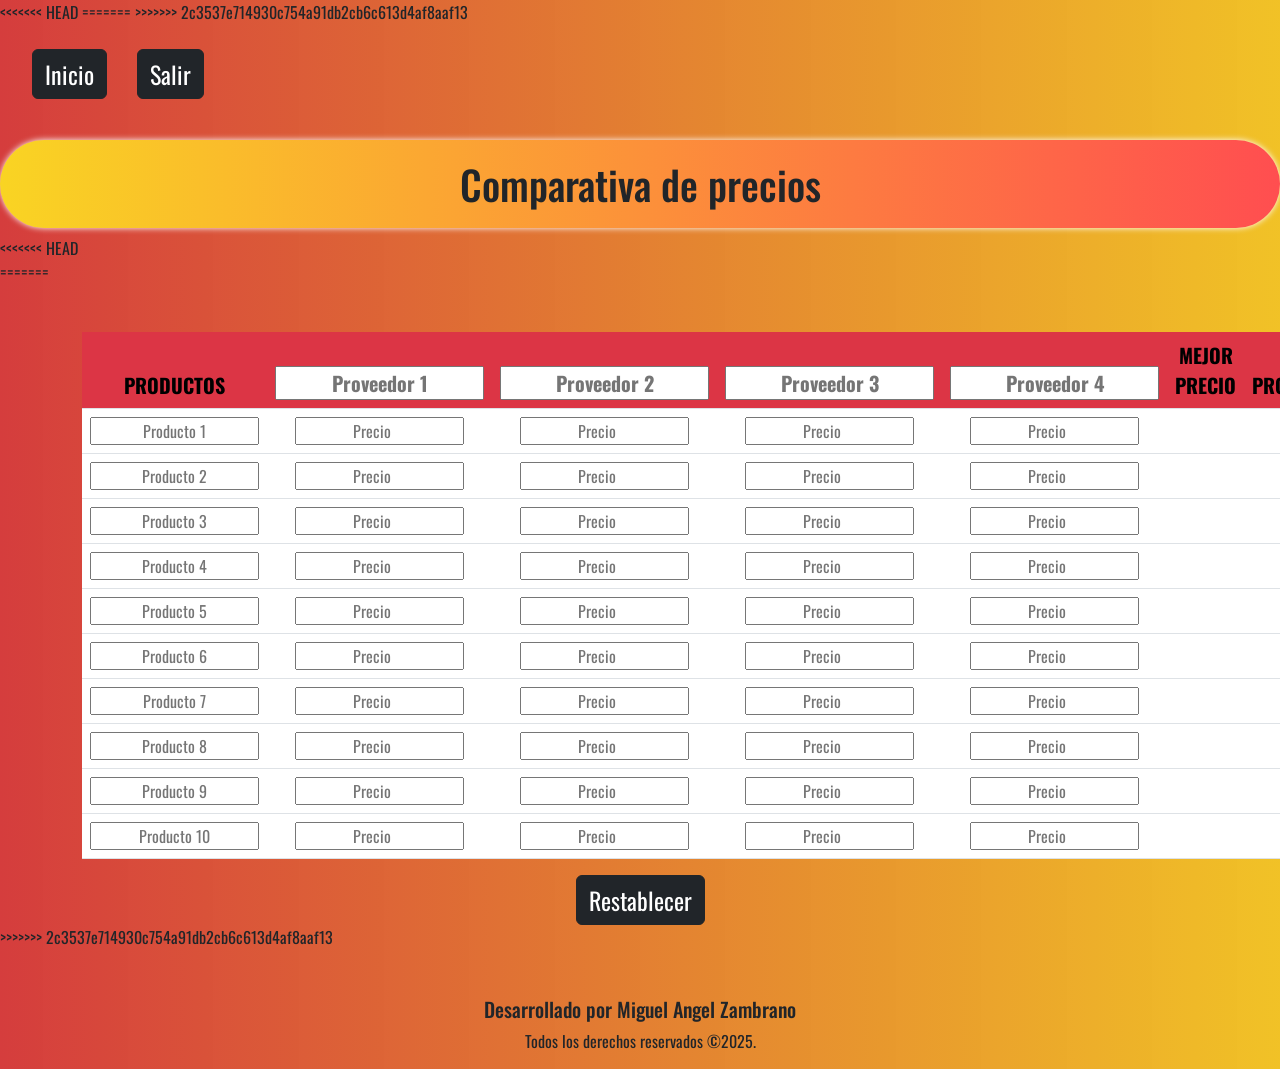
==== commit 84458bed: "resuelvo conflicto" ====
--- a/pages/comparativaPrecios.html
+++ b/pages/comparativaPrecios.html
@@ -23,6 +23,7 @@
       integrity="sha384-LN+7fdVzj6u52u30Kp6M/trliBMCMKTyK833zpbD+pXdCLuTusPj697FH4R/5mcr"
       crossorigin="anonymous"
     />
+<<<<<<< HEAD
     <link rel="stylesheet" href="../index.css" />
     <link
       rel="shortcut icon"
@@ -30,6 +31,11 @@
       type="image/x-icon"
     />
     <title>Variación Porcentual</title>
+=======
+    <link rel="stylesheet" href="../css/index.css" />
+    <link rel="shortcut icon" href="../assets/icon/shopping-cart_3394009.png" type="image/x-icon">
+    <title>Comparativa de Precios</title>
+>>>>>>> 2c3537e714930c754a91db2cb6c613d4af8aaf13
   </head>
   <body>
     <header>
@@ -39,16 +45,129 @@
           <li><a href="../index.html" class="btn btn-dark">Salir</a></li>
         </ul>
       </nav>
-      <h1 class="text-center">Calculo de Variación Porcentual</h1>
+      <h1 class="text-center">Comparativa de precios</h1>
     </header>
+<<<<<<< HEAD
     <main></main>
+=======
+    <main class="container mt-5">
+        <table class="table" id="comparativaPrecios">
+            <thead class="text-center">
+                <tr>
+                    <th  class="bg-danger fs-5">PRODUCTOS</th>
+                    <th class="scope bg-danger fs-5"><input type="text" placeholder="Proveedor 1" class="fw-bold"></th>
+                    <th class="scope bg-danger fs-5"><input type="text" placeholder="Proveedor 2" class="fw-bold"></th>
+                    <th class="scope bg-danger fs-5"><input type="text" placeholder="Proveedor 3" class="fw-bold"></th>
+                    <th class="scope bg-danger fs-5"><input type="text" placeholder="Proveedor 4" class="fw-bold"></th>
+                    <th class="scope bg-danger fs-5">MEJOR PRECIO</th>
+                    <th class="scope bg-danger fs-5">PROVEEDOR</th>
+                </tr>
+            </thead>
+            <tbody class="text-center">
+                <tr>
+                    <th><input type="text" placeholder="Producto 1"></th>
+                    <td><input type="number" placeholder="Precio"></td>
+                    <td><input type="number" placeholder="Precio"></td>
+                    <td><input type="number" placeholder="Precio"></td>
+                    <td><input type="number" placeholder="Precio"></td>
+                    <td></td>
+                    <td></td>
+                </tr>
+                <tr>
+                    <th><input type="text" placeholder="Producto 2"></th>
+                    <td><input type="number" placeholder="Precio"></td>
+                    <td><input type="number" placeholder="Precio"></td>
+                    <td><input type="number" placeholder="Precio"></td>
+                    <td><input type="number" placeholder="Precio"></td>
+                    <td></td>
+                    <td></td>
+                </tr>
+                <tr>
+                    <th><input type="text" placeholder="Producto 3"></th>
+                    <td><input type="number" placeholder="Precio"></td>
+                    <td><input type="number" placeholder="Precio"></td>
+                    <td><input type="number" placeholder="Precio"></td>
+                    <td><input type="number" placeholder="Precio"></td>
+                    <td></td>
+                    <td></td>
+                </tr>
+                <tr>
+                    <th><input type="text" placeholder="Producto 4"></th>
+                    <td><input type="number" placeholder="Precio"></td>
+                    <td><input type="number" placeholder="Precio"></td>
+                    <td><input type="number" placeholder="Precio"></td>
+                    <td><input type="number" placeholder="Precio"></td>
+                    <td></td>
+                    <td></td>
+                </tr>
+                <tr>
+                    <th><input type="text" placeholder="Producto 5"></th>
+                    <td><input type="number" placeholder="Precio"></td>
+                    <td><input type="number" placeholder="Precio"></td>
+                    <td><input type="number" placeholder="Precio"></td>
+                    <td><input type="number" placeholder="Precio"></td>
+                    <td></td>
+                    <td></td>
+                </tr>
+                <tr>
+                    <th><input type="text" placeholder="Producto 6"></th>
+                    <td><input type="number" placeholder="Precio"></td>
+                    <td><input type="number" placeholder="Precio"></td>
+                    <td><input type="number" placeholder="Precio"></td>
+                    <td><input type="number" placeholder="Precio"></td>
+                    <td></td>
+                    <td></td>
+                </tr>
+                <tr>
+                    <th><input type="text" placeholder="Producto 7"></th>
+                    <td><input type="number" placeholder="Precio"></td>
+                    <td><input type="number" placeholder="Precio"></td>
+                    <td><input type="number" placeholder="Precio"></td>
+                    <td><input type="number" placeholder="Precio"></td>
+                    <td></td>
+                    <td></td>
+                </tr>
+                <tr>
+                    <th><input type="text" placeholder="Producto 8"></th>
+                    <td><input type="number" placeholder="Precio"></td>
+                    <td><input type="number" placeholder="Precio"></td>
+                    <td><input type="number" placeholder="Precio"></td>
+                    <td><input type="number" placeholder="Precio"></td>
+                    <td></td>
+                    <td></td>
+                </tr>
+                <tr>
+                    <th><input type="text" placeholder="Producto 9"></th>
+                    <td><input type="number" placeholder="Precio"></td>
+                    <td><input type="number" placeholder="Precio"></td>
+                    <td><input type="number" placeholder="Precio"></td>
+                    <td><input type="number" placeholder="Precio"></td>
+                    <td></td>
+                    <td></td>
+                </tr>
+                <tr>
+                    <th><input type="text" placeholder="Producto 10"></th>
+                    <td><input type="number" placeholder="Precio"></td>
+                    <td><input type="number" placeholder="Precio"></td>
+                    <td><input type="number" placeholder="Precio"></td>
+                    <td><input type="number" placeholder="Precio"></td>
+                    <td></td>
+                    <td></td>
+                </tr>
+            </tbody>
+        </table>
+    </main>
+    <div class="recargar d-flex justify-content-center">
+        <a href="comparativaPrecios.html" class="btn btn-dark fs-4">Restablecer</a>
+    </div>
+>>>>>>> 2c3537e714930c754a91db2cb6c613d4af8aaf13
     <footer>
       <div class="msj text-center mt-5">
         <h5>Desarrollado por Miguel Angel Zambrano</h5>
         <p>Todos los derechos reservados &copy;2025.</p>
       </div>
     </footer>
-    <script src="../java.js"></script>
+    <script src="../js/comparativaPrecios.js"></script>
     <script
       src="https://cdn.jsdelivr.net/npm/bootstrap@5.3.7/dist/js/bootstrap.bundle.min.js"
       integrity="sha384-ndDqU0Gzau9qJ1lfW4pNLlhNTkCfHzAVBReH9diLvGRem5+R9g2FzA8ZGN954O5Q"
--- a/css/index.css
+++ b/css/index.css
@@ -0,0 +1,54 @@
+@import url('https://fonts.googleapis.com/css2?family=Josefin+Sans:ital,wght@0,100..700;1,100..700&family=Oswald:wght@200..700&family=Winky+Rough:ital,wght@0,300..900;1,300..900&display=swap');
+
+* {
+    margin: 0;
+    padding: 0;
+    box-sizing: border-box;
+}
+body {
+    background-image: linear-gradient(to right, #d53d3d 0%, #f0be19f0 100%);
+    font-family: "Oswald", sans-serif;
+}
+.container-main {
+    display: flex;
+    flex-direction: column;
+    justify-content: center;
+    align-items: center;
+    width: 100vw;
+    height: 70vh;
+    padding: 50px;
+    gap: 30px;
+}
+h1 {
+    padding: 20px;
+    background-image: linear-gradient(to right, #f9d423 0%, #ff4e50 100%);
+    border-radius: 2.8rem;
+    filter: drop-shadow(0px 0px 3px #fff);
+}
+
+.containerSecciones a {
+    border: 1px solid black;
+}
+
+.container-nav {
+    display: flex;
+    justify-content: start;
+    align-items: center;
+    width: 90%;
+    height: 100px;
+    gap: 30px;
+    
+}
+.container-nav li {
+    list-style: none;
+}
+.container-nav a{
+    text-decoration: none;
+    font-size: 1.5rem;
+    
+}
+
+/* comparativaPrecio */
+input {
+    text-align: center;
+}
